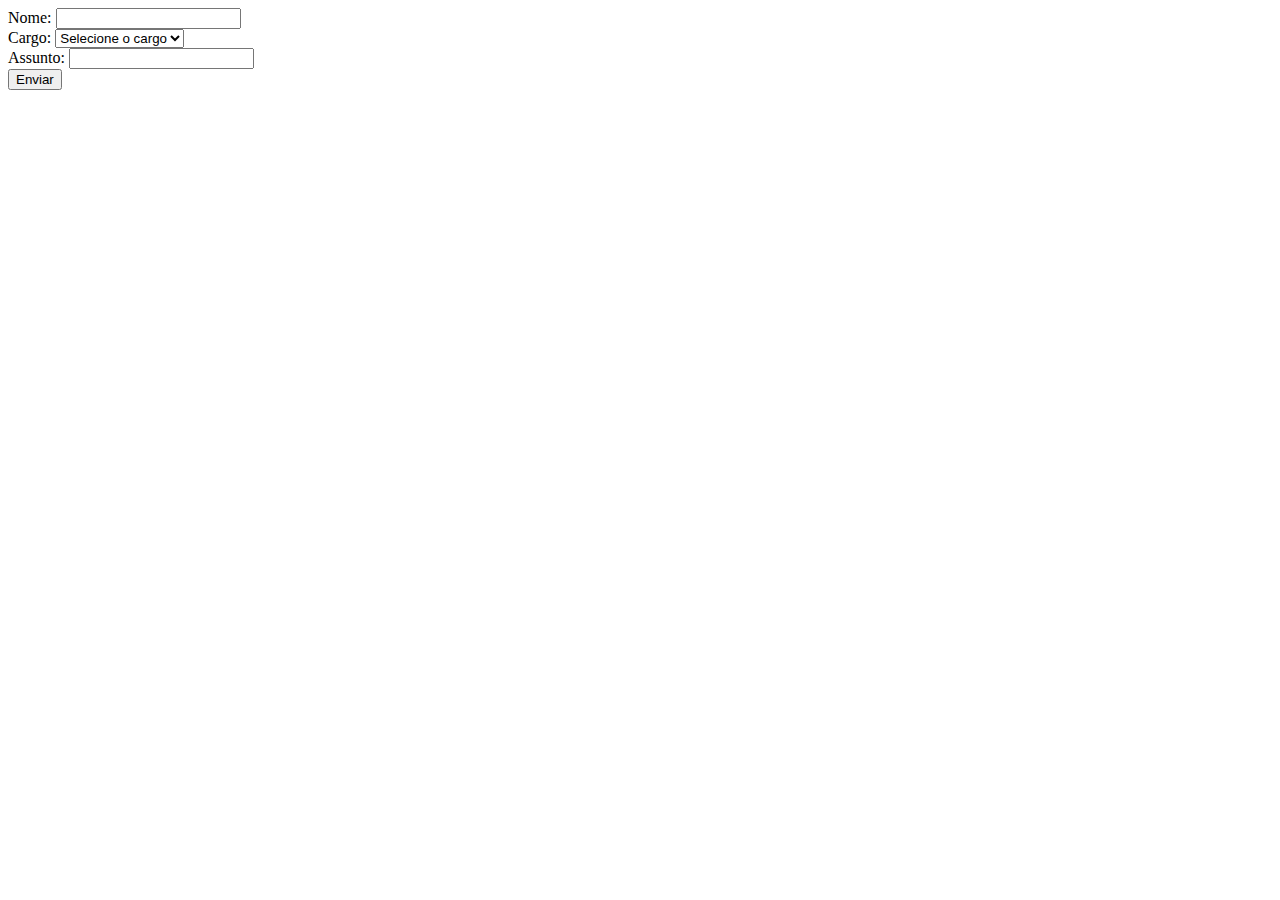
==== Testes formulario/index1.html @ 1371ffd4 "ADDING NEW CONTENT" ====
<!DOCTYPE html>
<html lang="en">

<head>
    <meta charset="UTF-8">
    <meta http-equiv="X-UA-Compatible" content="IE=edge">
    <meta name="viewport" content="width=device-width, initial-scale=1.0">
    <title>Formulário de cadastro</title>
</head>

<body>
    <form onsubmit="" method="get">
        <label>Nome: </label><input type="text" name="age"> <br>
        <label>Cargo: </label>
        <select name="role">
            <option value="">Selecione o cargo</option>
            <option value="administrativo">Administrativo </option>
            <option value="T.i">T.i </option>
        </select>
        <br>
        <label>Assunto: </label><input type="text" name="subject"> <br>
        <button type="submit">Enviar</button>
    </form>

</body>

</html>
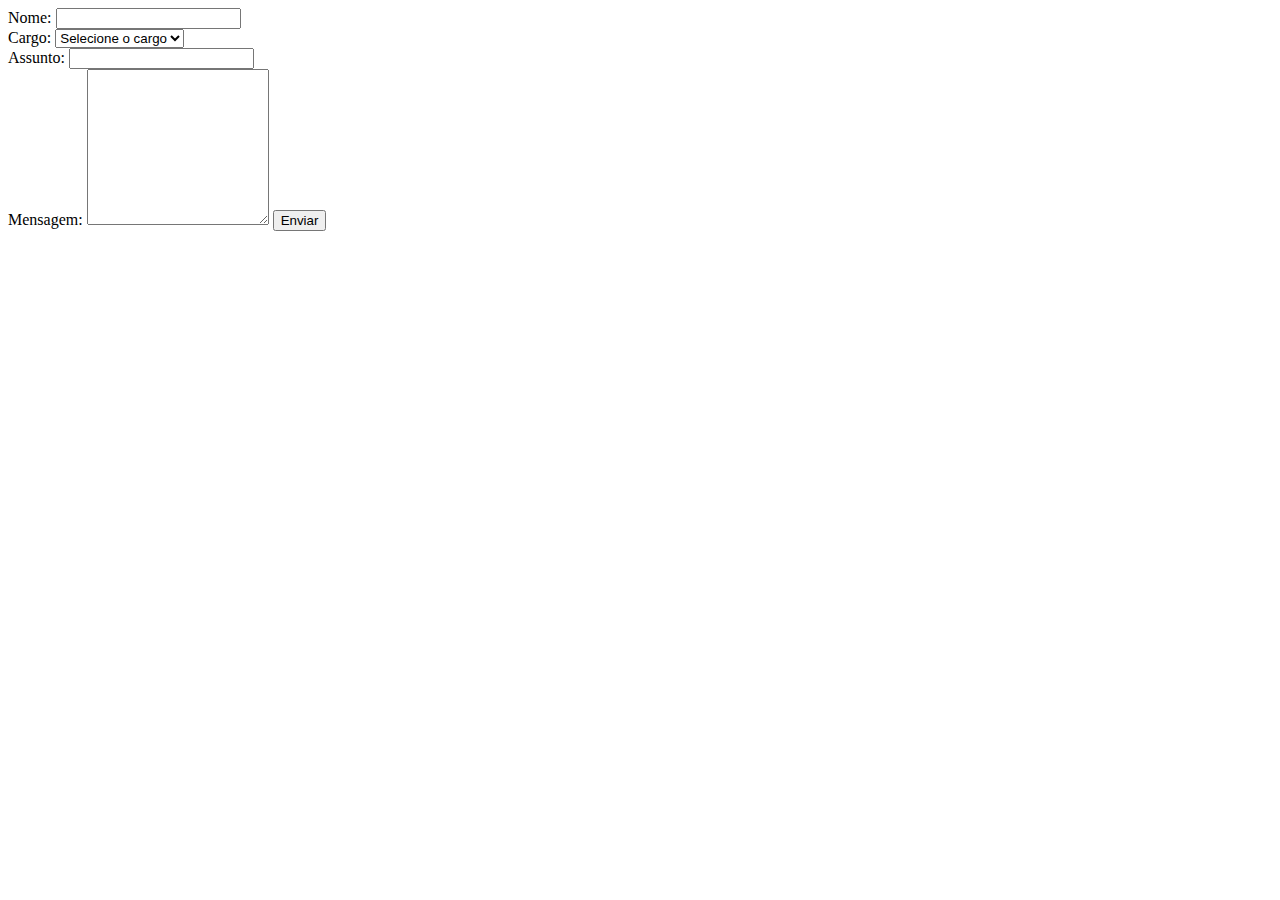
==== commit 2d39c469: "Adding new content" ====
--- a/Testes formulario/index1.html
+++ b/Testes formulario/index1.html
@@ -19,6 +19,8 @@
         </select>
         <br>
         <label>Assunto: </label><input type="text" name="subject"> <br>
+        <label>Mensagem: </label>
+        <textarea rows="10" cols=" "name="message"></textarea>
         <button type="submit">Enviar</button>
     </form>
 
